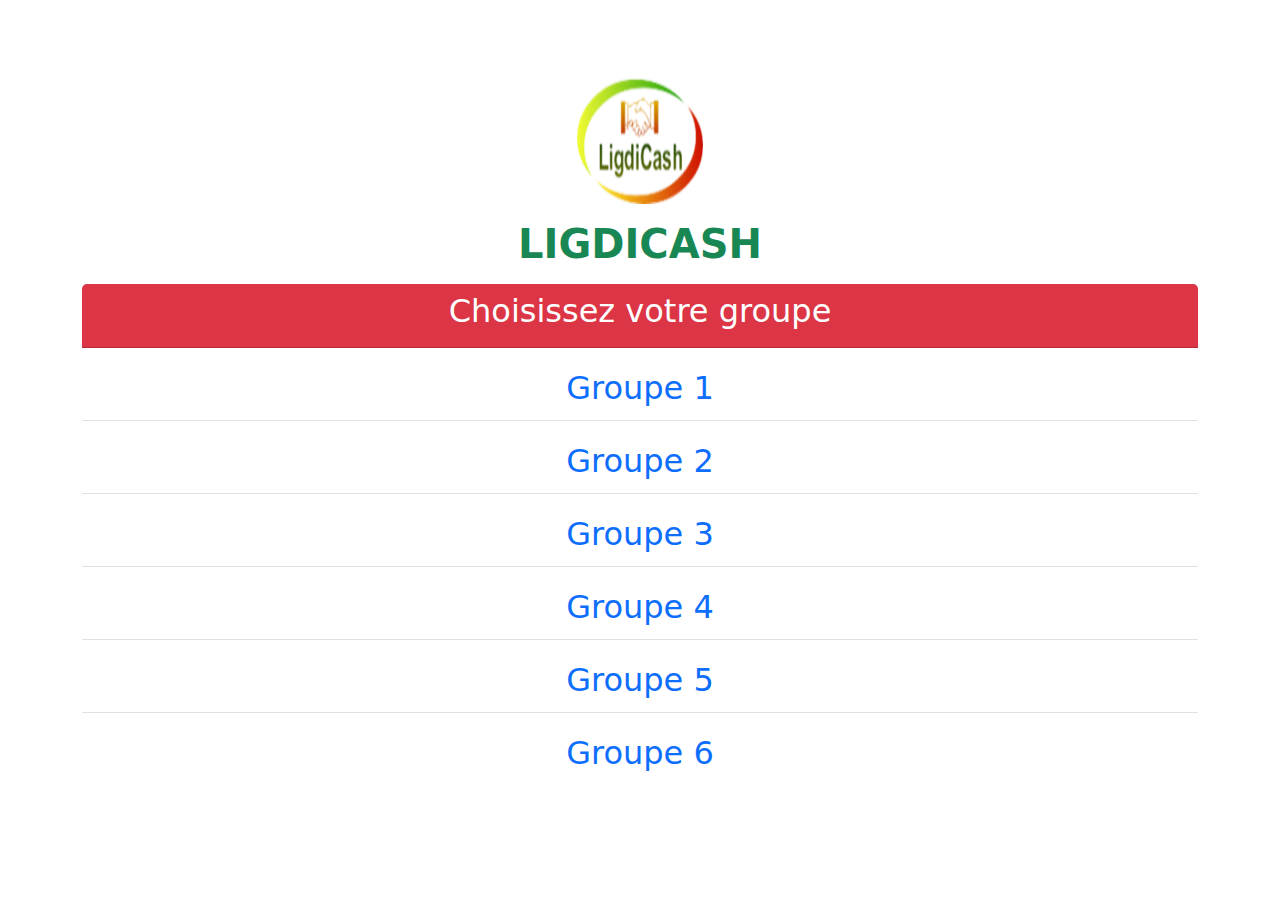
==== Commerciaux/index.html @ ff320f13 "Add files via upload" ====
<!doctype html>

<html lang="fr">
<head>
    <meta charset="UTF-8">
    <meta name="viewport"
          content="width=device-width, user-scalable=no, initial-scale=1.0, maximum-scale=1.0, minimum-scale=1.0">
    <meta http-equiv="X-UA-Compatible" content="ie=edge">
    <meta name="description" content="Application pour les commerciaux">
    <meta name="theme-color" content="#2566f6" >
    <meta name="keywords" content="Creation , Nouveau , Compte , Ligdicash , depot , retrait">
    <link rel="shortcut icon" href="/icon/ligdicash-192x192.png" >

    <link rel="manifest" href="manifest.json">
    <link rel="stylesheet" href="bootstrap-5.3.3-dist/css/bootstrap.min.css">
    <link rel="stylesheet" href="bootstrap-5.3.3-dist/css/bootstrap.min.css.map">
    <link rel="stylesheet" href="style.css">

    <script src="bootstrap-5.3.3-dist/js/bootstrap.js"></script>
    <script src="script.js" defer></script>
    <title>LIGDICASH</title>
</head>
<body>

<div class="container">

    <img  class="logo" src="icon/ligdicash-200x200.png" alt="logo ligdicash">

    <h1 class="text-success fw-bolder">LIGDICASH</h1>
    <div class="card">
        <div class="card-header bg-danger text-white">
            <h2>Choisissez votre groupe</h2>
        </div>
        <ul class="list-group list-group-flush">
            <li class="list-group-item fs-2"><a class="list-group-link text-decoration-none" href="https://client.ligdicash.com/referal/8175977614320507790178">Groupe 1</a></li>
            <li class="list-group-item fs-2"><a class="list-group-link text-decoration-none" href="https://client.ligdicash.com/referal/8175977614320507790178">Groupe 2</a></li>
            <li class="list-group-item fs-2"><a class="list-group-link text-decoration-none" href="https://client.ligdicash.com/referal/8175977614320507790178">Groupe 3</a></li>
            <li class="list-group-item fs-2"><a class="list-group-link text-decoration-none" href="https://client.ligdicash.com/referal/8175977614320507790178">Groupe 4</a></li>
            <li class="list-group-item fs-2"><a class="list-group-link text-decoration-none" href="https://client.ligdicash.com/referal/8175977614320507790178">Groupe 5</a></li>
            <li class="list-group-item fs-2"><a class="list-group-link text-decoration-none" href="https://client.ligdicash.com/referal/8175977614320507790178">Groupe 6</a></li>
        </ul>
    </div>

</div>
<button id="installButton" class="btn btn-success" >Installer l'application</button>
</body>
</html>
---- Commerciaux/style.css ----
.container{
    display: flex;
    flex-direction: column;
    justify-content: center;
    align-items: center;
    text-align: center;
    height: 95vh;
}

h1{
margin: 0.5rem 0;
}

.card{
    width: 100%;
    margin-top: 0.5rem;
    border: none;
}

.logo{
    height: 14vh;
    width: 14vh;
    margin: 0.5rem auto;
}

.list-group-item{
    margin-top: 0.5rem;
}

.list-group-item:hover{
    background-color: #146e09;
}

.list-group-item:hover a{
    color: white;
}


#installButton{
    width: 100vw;
    display: none;
}
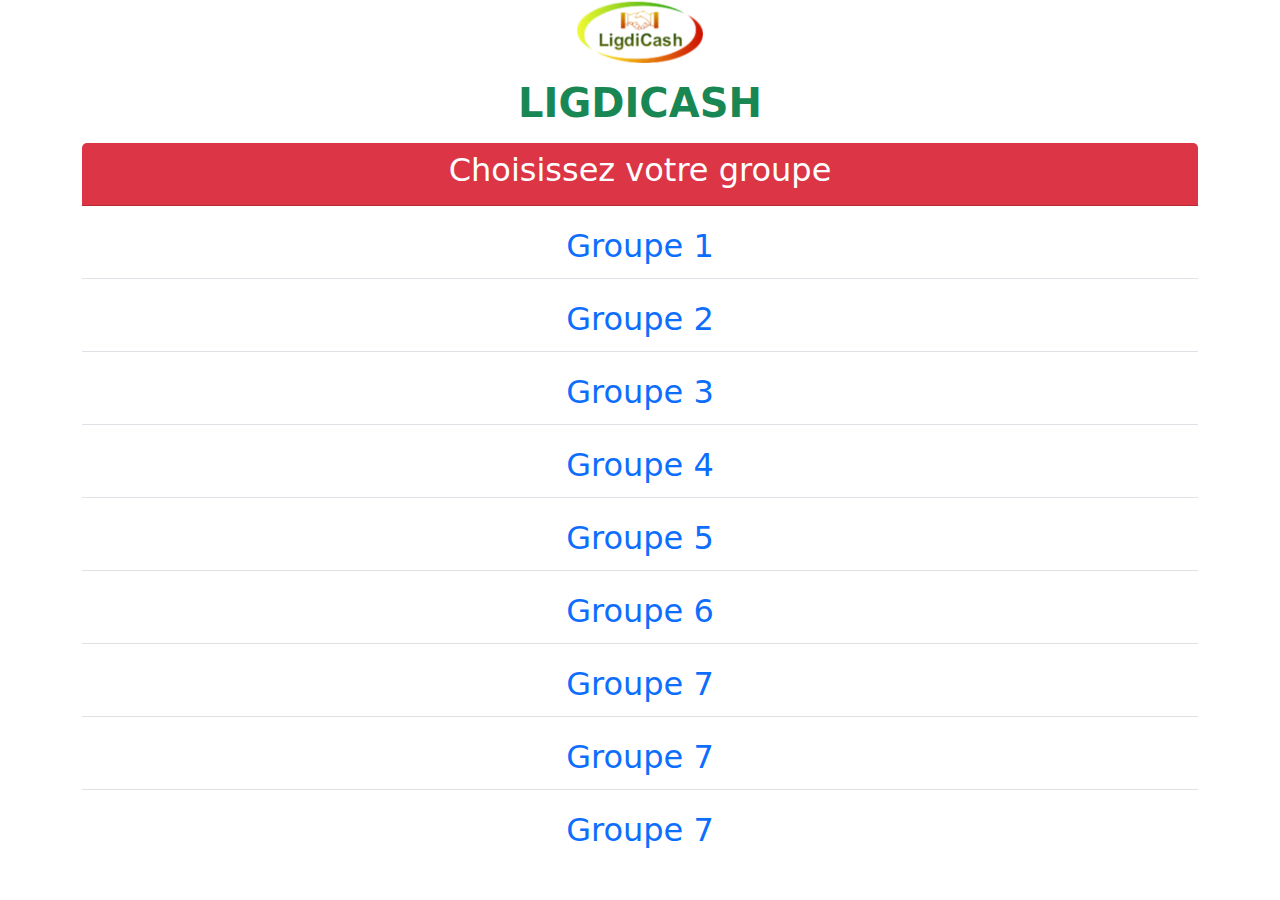
==== commit e8ddbfe4: "Add files via upload" ====
--- a/Commerciaux/index.html
+++ b/Commerciaux/index.html
@@ -32,12 +32,15 @@
             <h2>Choisissez votre groupe</h2>
         </div>
         <ul class="list-group list-group-flush">
-            <li class="list-group-item fs-2"><a class="list-group-link text-decoration-none" href="https://client.ligdicash.com/referal/8175977614320507790178">Groupe 1</a></li>
-            <li class="list-group-item fs-2"><a class="list-group-link text-decoration-none" href="https://client.ligdicash.com/referal/8175977614320507790178">Groupe 2</a></li>
-            <li class="list-group-item fs-2"><a class="list-group-link text-decoration-none" href="https://client.ligdicash.com/referal/8175977614320507790178">Groupe 3</a></li>
-            <li class="list-group-item fs-2"><a class="list-group-link text-decoration-none" href="https://client.ligdicash.com/referal/8175977614320507790178">Groupe 4</a></li>
-            <li class="list-group-item fs-2"><a class="list-group-link text-decoration-none" href="https://client.ligdicash.com/referal/8175977614320507790178">Groupe 5</a></li>
-            <li class="list-group-item fs-2"><a class="list-group-link text-decoration-none" href="https://client.ligdicash.com/referal/8175977614320507790178">Groupe 6</a></li>
+            <li class="list-group-item fs-2"><a class="list-group-link text-decoration-none" href="./groupe1.html">Groupe 1</a></li>
+            <li class="list-group-item fs-2"><a class="list-group-link text-decoration-none" href="./groupe2.html">Groupe 2</a></li>
+            <li class="list-group-item fs-2"><a class="list-group-link text-decoration-none" href="./groupe3.html">Groupe 3</a></li>
+            <li class="list-group-item fs-2"><a class="list-group-link text-decoration-none" href="./groupe4.html">Groupe 4</a></li>
+            <li class="list-group-item fs-2"><a class="list-group-link text-decoration-none" href="./groupe5.html">Groupe 5</a></li>
+            <li class="list-group-item fs-2"><a class="list-group-link text-decoration-none" href="./groupe6.html">Groupe 6</a></li>
+            <li class="list-group-item fs-2"><a class="list-group-link text-decoration-none" href="./groupe7.html">Groupe 7</a></li>
+            <li class="list-group-item fs-2"><a class="list-group-link text-decoration-none" href="./groupe8.html">Groupe 7</a></li>
+            <li class="list-group-item fs-2"><a class="list-group-link text-decoration-none" href="./groupe9.html">Groupe 7</a></li>
         </ul>
     </div>
 
--- a/Commerciaux/style.css
+++ b/Commerciaux/style.css
@@ -40,3 +40,46 @@
     width: 100vw;
     display: none;
 }
+
+.dropdown{
+    width: 100vw;
+}
+
+.dropdown button{
+    background: white;
+    color: #0a53be;
+    width: 50%;
+}
+
+.dropdown ul{
+    text-align: start;
+    width: 95%;
+    margin: 1.5rem auto;
+    padding: 1.5rem 2rem;
+    border: none;
+}
+
+.dropdown ul li{
+    padding: 0.5rem;
+}
+
+.dropdown ul li:nth-child(2n){
+    background: #0a58ca;
+    color: white;
+
+}
+
+.containergroupe{
+    height: 60vh;
+}
+
+.listeMembers{
+    border: 1px solid black;
+    padding: 0.5rem 1.2rem;
+    width: 50%;
+    margin: 0.5rem 2rem;
+    background: green;
+    color: white;
+    text-decoration: none;
+    border-radius: 0.5rem;
+}
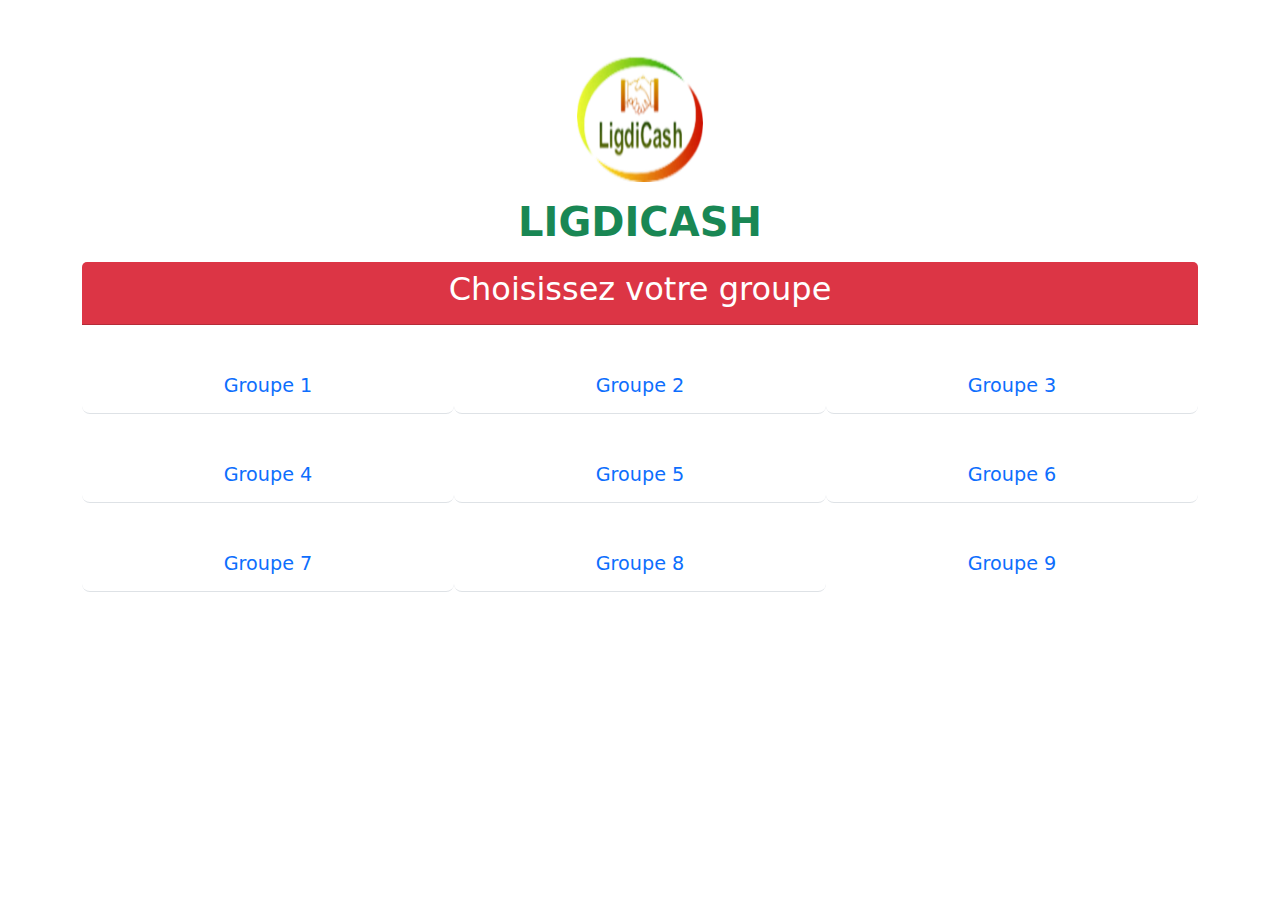
==== commit 79cd7623: "Add files via upload" ====
--- a/Commerciaux/index.html
+++ b/Commerciaux/index.html
@@ -39,8 +39,8 @@
             <li class="list-group-item fs-2"><a class="list-group-link text-decoration-none" href="./groupe5.html">Groupe 5</a></li>
             <li class="list-group-item fs-2"><a class="list-group-link text-decoration-none" href="./groupe6.html">Groupe 6</a></li>
             <li class="list-group-item fs-2"><a class="list-group-link text-decoration-none" href="./groupe7.html">Groupe 7</a></li>
-            <li class="list-group-item fs-2"><a class="list-group-link text-decoration-none" href="./groupe8.html">Groupe 7</a></li>
-            <li class="list-group-item fs-2"><a class="list-group-link text-decoration-none" href="./groupe9.html">Groupe 7</a></li>
+            <li class="list-group-item fs-2"><a class="list-group-link text-decoration-none" href="./groupe8.html">Groupe 8</a></li>
+            <li class="list-group-item fs-2"><a class="list-group-link text-decoration-none" href="./groupe9.html">Groupe 9</a></li>
         </ul>
     </div>
 
--- a/Commerciaux/style.css
+++ b/Commerciaux/style.css
@@ -4,7 +4,8 @@
     justify-content: center;
     align-items: center;
     text-align: center;
-    height: 95vh;
+    height: 100%;
+    margin-top: 3rem;
 }
 
 h1{
@@ -23,8 +24,15 @@
     margin: 0.5rem auto;
 }
 
+.list-group{
+    display: grid;
+    grid-template-columns: repeat(3, 1fr);
+    bottom: 2rem;
+}
+
 .list-group-item{
-    margin-top: 0.5rem;
+    margin-top: 1.5rem;
+   border-radius: 0.5rem;
 }
 
 .list-group-item:hover{
@@ -33,6 +41,10 @@
 
 .list-group-item:hover a{
     color: white;
+}
+
+.list-group-link{
+    font-size: 1.2rem;
 }
 
 
@@ -70,7 +82,7 @@
 }
 
 .containergroupe{
-    height: 60vh;
+    height: 70vh;
 }
 
 .listeMembers{
